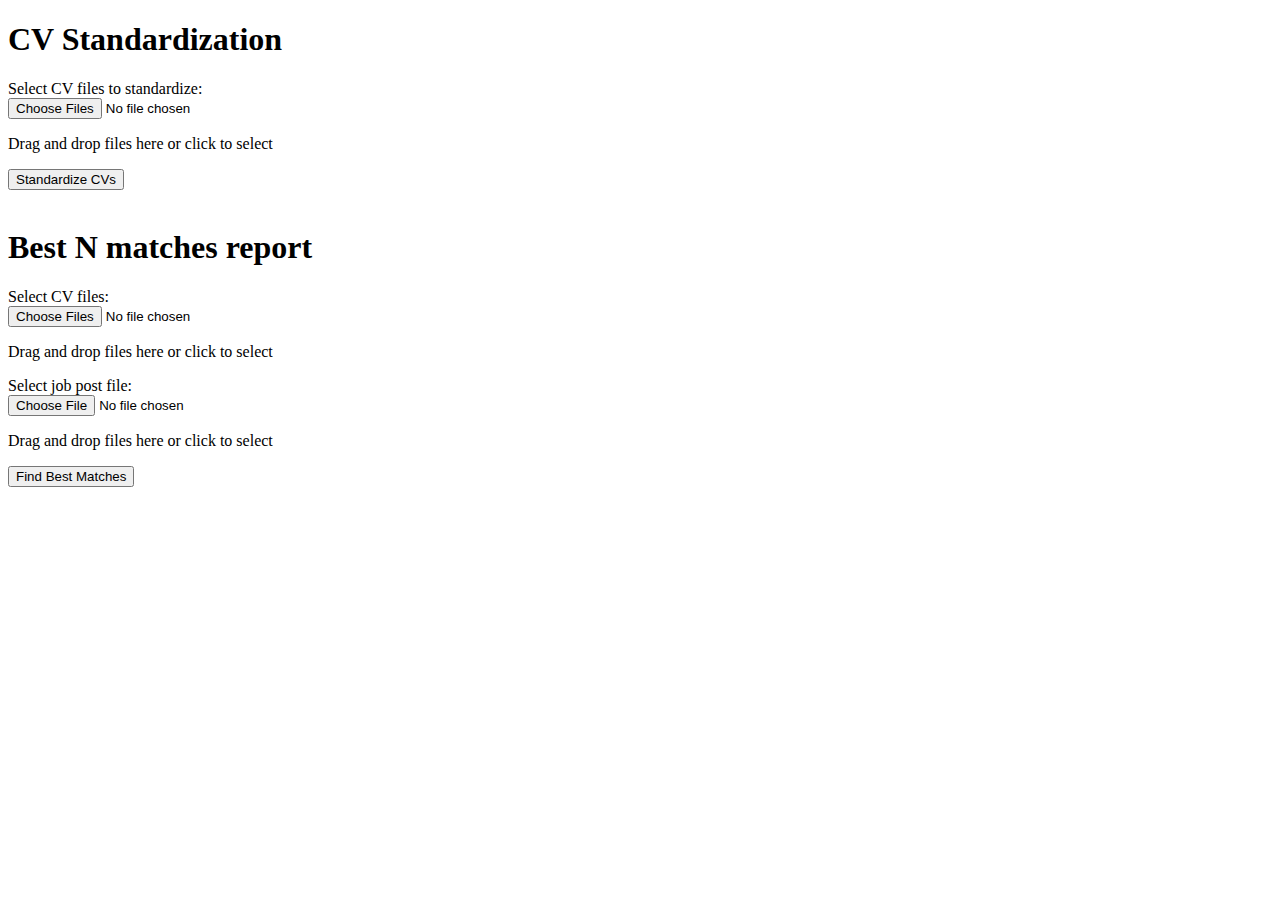
==== templates/index.html @ 1f34c69e "Add files via upload" ====
<!DOCTYPE html>
<html>
<head>
    <title>Job matching tasks</title>
    <link rel="stylesheet" href="{{ url_for('static', filename='style.css') }}">
    <script src="https://ajax.googleapis.com/ajax/libs/jquery/3.5.1/jquery.min.js"></script>
</head>
<body>
    <div class="container">
        <h1>CV Standardization</h1>
        <form action="/standardize_cv" method="post" enctype="multipart/form-data" id="form_standardize">
            <label for="candidates_contents">Select CV files to standardize:</label>
            <div class="drag-drop" id="drag_drop_standardize" data-target="selected_files_standardize">
                <input type="file" id="candidates_contents" name="candidates_contents" multiple required>
                <div class="drag-drop-text"><p>Drag and drop files here or click to select</p></div>
            </div>
            <div class="selected-files" id="selected_files_standardize"></div>
            <button type="submit">Standardize CVs</button>
        </form>

        <br>

        <h1>Best N matches report</h1>
        <form action="/best_n" method="post" enctype="multipart/form-data" id="form_best_n">
            <label for="candidates_contents">Select CV files:</label>
            <div class="drag-drop" id="drag_drop_best_n" data-target="selected_files_best_n">
                <input type="file" id="candidates_contents" name="candidates_contents" multiple required>
                <div class="drag-drop-text"><p>Drag and drop files here or click to select</p></div>
            </div>
            <div class="selected-files" id="selected_files_best_n"></div>
            <label for="job_post_contents">Select job post file:</label>
            <div class="drag-drop" id="drag_drop_job_post" data-target="selected_files_job_post">
                <input type="file" id="job_post_contents" name="job_post_contents" required>
                <div class="drag-drop-text"><p>Drag and drop files here or click to select</p></div>
            </div>
            <div class="selected-files" id="selected_files_job_post"></div>
            <button type="submit">Find Best Matches</button>
        </form>
    </div>

    <script>
        // JavaScript code for drag and drop functionality
        $('.drag-drop').on('dragover', function (event) {
            event.preventDefault();
            $(this).addClass('dragging');
        }).on('dragleave', function (event) {
            $(this).removeClass('dragging');
        }).on('drop', function (event) {
            event.preventDefault();
            $(this).removeClass('dragging');
            var files = event.originalEvent.dataTransfer.files;
            var input = $(this).find('input[type="file"]');
            input.data('files', files);
            displaySelectedFiles(files, $(this).data('target'));
        });

        $('.drag-drop').on('click', '.drag-drop-text', function () {
            $(this).prev('input[type="file"]').click();
        });

        $('input[type="file"]').on('change', function () {
            var files = this.files;
            $(this).data('files', files);
            displaySelectedFiles(files, $(this).closest('.drag-drop').data('target'));
        });

        function displaySelectedFiles(files, targetId) {
            var html = '';
            for (var i = 0; i < files.length; i++) {
                html += '<div class="file-item">' + files[i].name + ' <button type="button" class="remove-file" data-index="' + i + '">Remove</button></div>';
            }
            $('#' + targetId).html(html);
        }

        $(document).on('click', '.remove-file', function (event) {
            event.preventDefault(); // Prevent the default action
            var index = $(this).data('index');
            var input = $(this).closest('.selected-files').prev('.drag-drop').find('input[type="file"]');
            var files = Array.from(input.data('files'));
            files.splice(index, 1);
            input.data('files', files);
            displaySelectedFiles(files, input.closest('.drag-drop').data('target'));
        });

        // Before form submission, set the input files from the data attribute
        $('form').on('submit', function () {
            $(this).find('.drag-drop').each(function () {
                var input = $(this).find('input[type="file"]');
                var files = input.data('files');
                var dataTransfer = new DataTransfer();
                for (var i = 0; i < files.length; i++) {
                    dataTransfer.items.add(files[i]);
                }
                input.prop('files', dataTransfer.files);
            });
        });
    </script>
</body>
</html>
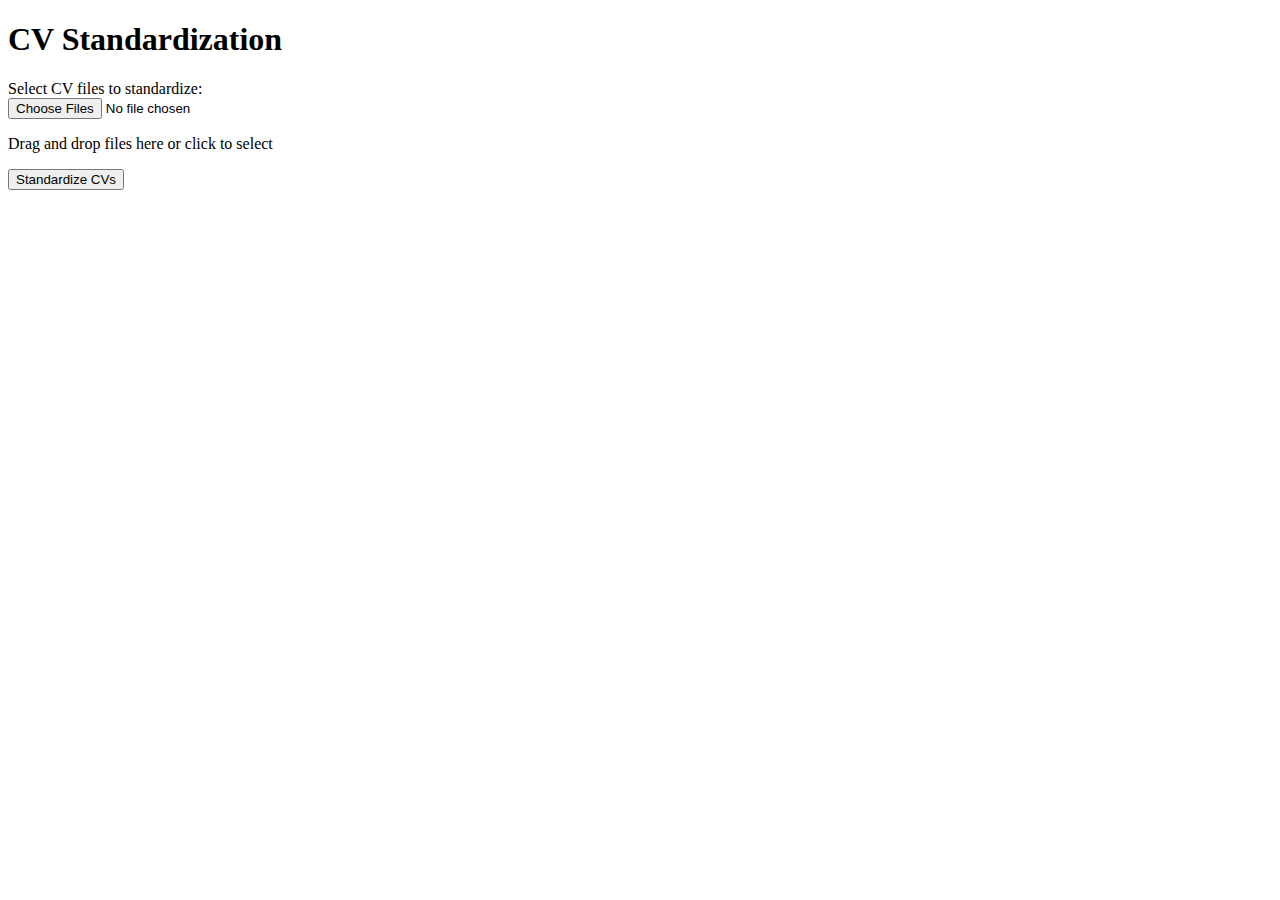
==== commit b780c973: "unused methods removed" ====
--- a/templates/index.html
+++ b/templates/index.html
@@ -20,22 +20,6 @@
 
         <br>
 
-        <h1>Best N matches report</h1>
-        <form action="/best_n" method="post" enctype="multipart/form-data" id="form_best_n">
-            <label for="candidates_contents">Select CV files:</label>
-            <div class="drag-drop" id="drag_drop_best_n" data-target="selected_files_best_n">
-                <input type="file" id="candidates_contents" name="candidates_contents" multiple required>
-                <div class="drag-drop-text"><p>Drag and drop files here or click to select</p></div>
-            </div>
-            <div class="selected-files" id="selected_files_best_n"></div>
-            <label for="job_post_contents">Select job post file:</label>
-            <div class="drag-drop" id="drag_drop_job_post" data-target="selected_files_job_post">
-                <input type="file" id="job_post_contents" name="job_post_contents" required>
-                <div class="drag-drop-text"><p>Drag and drop files here or click to select</p></div>
-            </div>
-            <div class="selected-files" id="selected_files_job_post"></div>
-            <button type="submit">Find Best Matches</button>
-        </form>
     </div>
 
     <script>
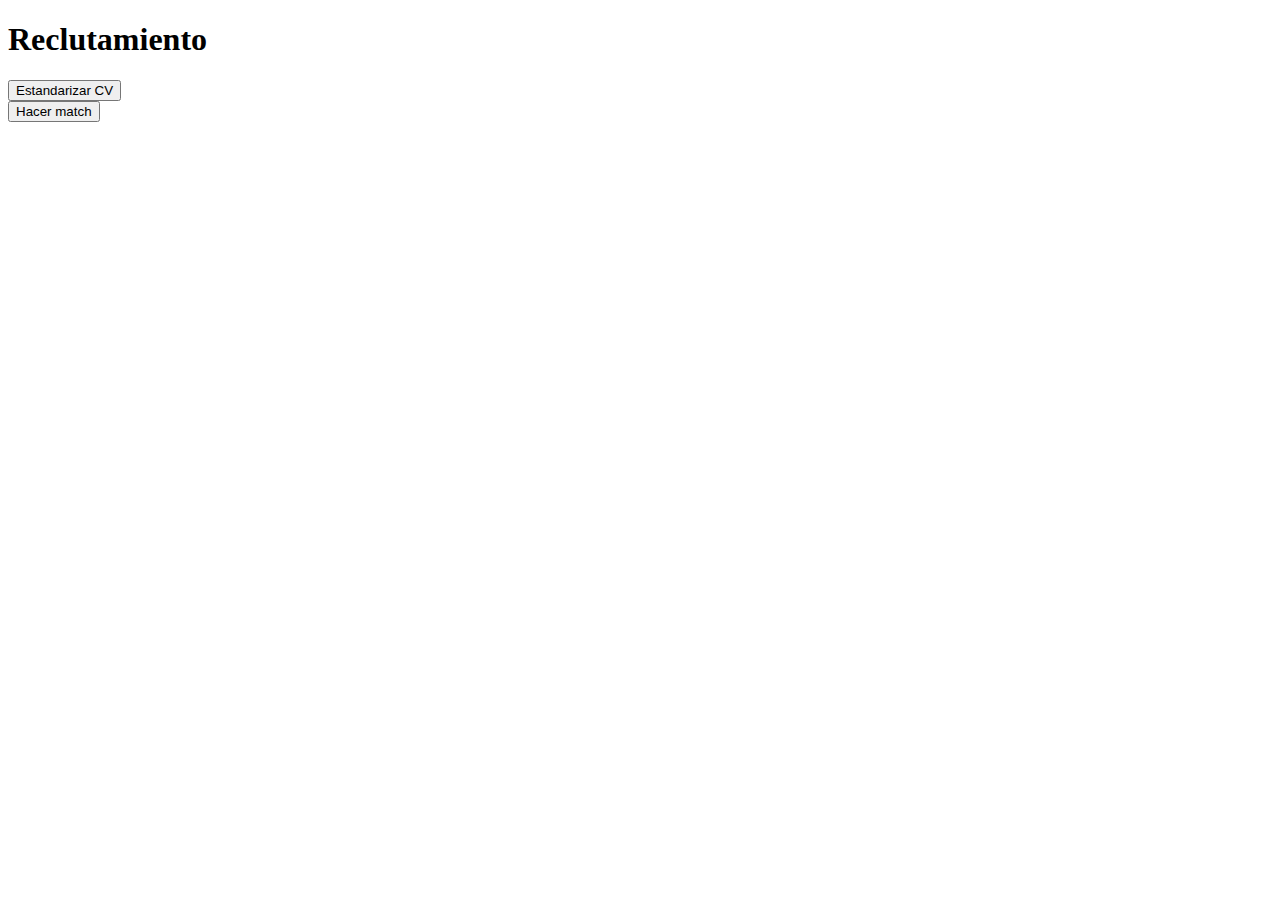
==== commit 36500fab: "commit" ====
--- a/templates/index.html
+++ b/templates/index.html
@@ -1,83 +1,18 @@
 <!DOCTYPE html>
 <html>
 <head>
-    <title>Job matching tasks</title>
+    <title>Reclutamiento</title>
     <link rel="stylesheet" href="{{ url_for('static', filename='style.css') }}">
     <script src="https://ajax.googleapis.com/ajax/libs/jquery/3.5.1/jquery.min.js"></script>
 </head>
 <body>
-    <div class="container">
-        <h1>CV Standardization</h1>
-        <form action="/standardize_cv" method="post" enctype="multipart/form-data" id="form_standardize">
-            <label for="candidates_contents">Select CV files to standardize:</label>
-            <div class="drag-drop" id="drag_drop_standardize" data-target="selected_files_standardize">
-                <input type="file" id="candidates_contents" name="candidates_contents" multiple required>
-                <div class="drag-drop-text"><p>Drag and drop files here or click to select</p></div>
-            </div>
-            <div class="selected-files" id="selected_files_standardize"></div>
-            <button type="submit">Standardize CVs</button>
-        </form>
-
-        <br>
-
-    </div>
-
-    <script>
-        // JavaScript code for drag and drop functionality
-        $('.drag-drop').on('dragover', function (event) {
-            event.preventDefault();
-            $(this).addClass('dragging');
-        }).on('dragleave', function (event) {
-            $(this).removeClass('dragging');
-        }).on('drop', function (event) {
-            event.preventDefault();
-            $(this).removeClass('dragging');
-            var files = event.originalEvent.dataTransfer.files;
-            var input = $(this).find('input[type="file"]');
-            input.data('files', files);
-            displaySelectedFiles(files, $(this).data('target'));
-        });
-
-        $('.drag-drop').on('click', '.drag-drop-text', function () {
-            $(this).prev('input[type="file"]').click();
-        });
-
-        $('input[type="file"]').on('change', function () {
-            var files = this.files;
-            $(this).data('files', files);
-            displaySelectedFiles(files, $(this).closest('.drag-drop').data('target'));
-        });
-
-        function displaySelectedFiles(files, targetId) {
-            var html = '';
-            for (var i = 0; i < files.length; i++) {
-                html += '<div class="file-item">' + files[i].name + ' <button type="button" class="remove-file" data-index="' + i + '">Remove</button></div>';
-            }
-            $('#' + targetId).html(html);
-        }
-
-        $(document).on('click', '.remove-file', function (event) {
-            event.preventDefault(); // Prevent the default action
-            var index = $(this).data('index');
-            var input = $(this).closest('.selected-files').prev('.drag-drop').find('input[type="file"]');
-            var files = Array.from(input.data('files'));
-            files.splice(index, 1);
-            input.data('files', files);
-            displaySelectedFiles(files, input.closest('.drag-drop').data('target'));
-        });
-
-        // Before form submission, set the input files from the data attribute
-        $('form').on('submit', function () {
-            $(this).find('.drag-drop').each(function () {
-                var input = $(this).find('input[type="file"]');
-                var files = input.data('files');
-                var dataTransfer = new DataTransfer();
-                for (var i = 0; i < files.length; i++) {
-                    dataTransfer.items.add(files[i]);
-                }
-                input.prop('files', dataTransfer.files);
-            });
-        });
-    </script>
+    <h1>Reclutamiento</h1>
+    <form action="/standarize" method="GET">
+        <button type="submit">Estandarizar CV</button>
+    </form>
+    <form action="/match" method="GET">
+        <button type="submit">Hacer match</button>
+    </form>
 </body>
 </html>
+
